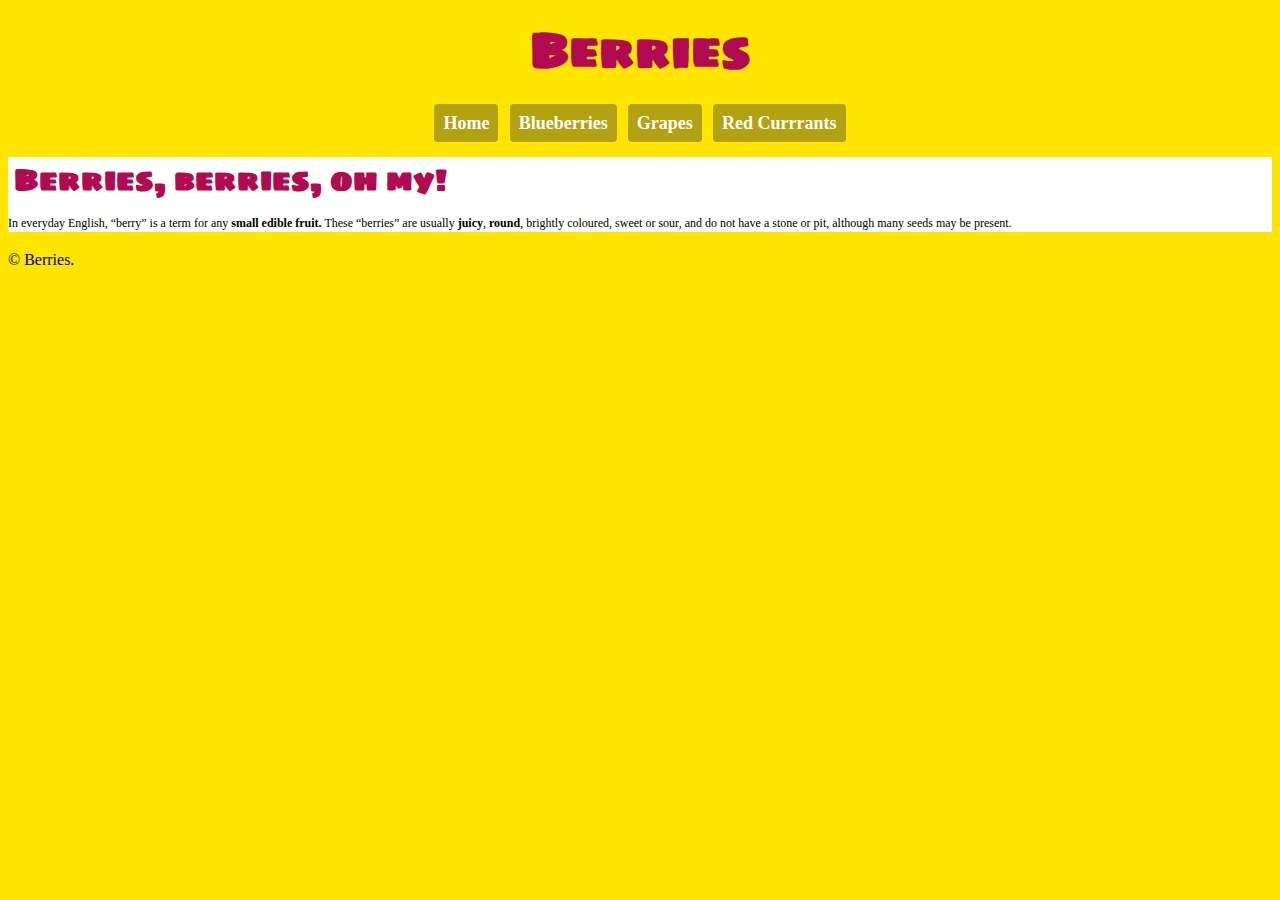
==== index.html @ 861d7077 "made everything and forgot to commit whoop" ====
<!DOCTYPE html>
<html lang="en-ca">
<head>
  <meta charset="utf-8">
  <title>Berries</title>
  <link href="css/main.css" rel="stylesheet">
  <link href="https://fonts.googleapis.com/css?family=Sigmar+One" rel="stylesheet">
</head>
<body>

<header>
  <h1>Berries</h1>
  <nav>
    <ul class="nav">
      <li><a href="index.html"><strong>Home</strong></a></li>
      <li><a href="blueberries.html"><strong>Blueberries</strong></a></li>
      <li><a href="grapes.html"><strong>Grapes</strong></a></li>
      <li><a href="red-currants.html"><strong>Red Currrants</strong></a></li>
    </ul>
  </nav>

<section>
  <h2>Berries, berries, oh my!</h2>

    <p>In everyday English, “berry” is a term for any <b>small</b> <b>edible</b> <b>fruit.</b> These “berries” are usually <b>juicy</b>, <b>round</b>, brightly coloured, sweet or sour, and do not have a stone or pit, although many seeds may be present.</p>

</section>

</header>

<footer>
  <p>© Berries.</p>
</footer>

</body>
</html>
---- css/main.css ----
html {
  background-color: #ffe500;
  line-height: 1.5;
  max-width: inherit;

}

h1 {
  text-align: center;
  color: #b20953;
  font-size: 3rem;
  margin: 0.3em;

}

h1, h2 {
    font-family: "Sigmar One", cursive;
}

h2 {
  color: #b20953;
  font-size: 1.875rem;
  text-align: left;
  margin: 0 0 0 0.2em;
}

.nav {
  margin:0.5em;
  padding:0 0 0.2em;
  list-style-type:none;
  text-align: center;
}

.nav li {
  display: inline-block;
}

.nav a {
  color: #fff;
  background-color: #b2a212;
  text-decoration: none;
  margin: 0.2em;
  padding: 0.3em 0.5em;
  border-radius: 4px;
  display: inline-block;
  font-size: 1.125rem;
  font-family: "Georgia", cursive;
}

.nav a:hover {
  background-color: #b20953;
}

section {
  background-color: #fff;
  text-align: center;
  text-align: left;
  font-family: "Georgia", cursive;
  font-size: 0.75rem;

footer {
  text-align: center;
}
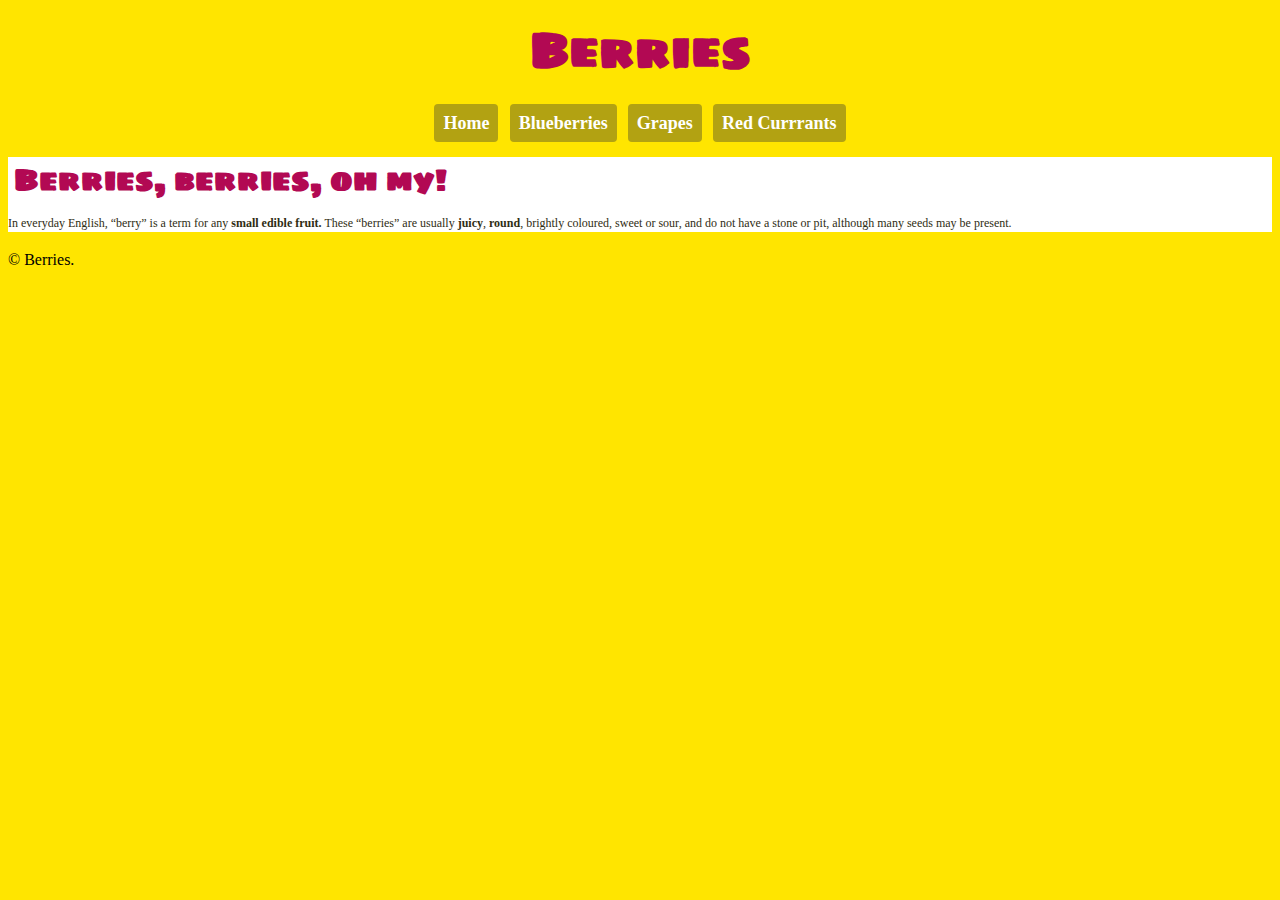
==== commit d3d6378d: "doing mark bot fixes" ====
--- a/index.html
+++ b/index.html
@@ -13,7 +13,7 @@
   <h1>Berries</h1>
   <nav>
     <ul class="nav">
-      <li><a href="index.html"><strong>Home</strong></a></li>
+      <li><a class="current" href="index.html"><strong>Home</strong></a></li>
       <li><a href="blueberries.html"><strong>Blueberries</strong></a></li>
       <li><a href="grapes.html"><strong>Grapes</strong></a></li>
       <li><a href="red-currants.html"><strong>Red Currrants</strong></a></li>
--- a/css/main.css
+++ b/css/main.css
@@ -48,7 +48,7 @@
 }
 
 .nav a:hover {
-  background-color: #b20953;
+  background-color: #cc1465;
 }
 
 section {
@@ -57,7 +57,12 @@
   text-align: left;
   font-family: "Georgia", cursive;
   font-size: 0.75rem;
+  color: #2f2d13;
 
 footer {
   text-align: center;
 }
+
+.nav .current {
+  background-color: #b20953;
+}
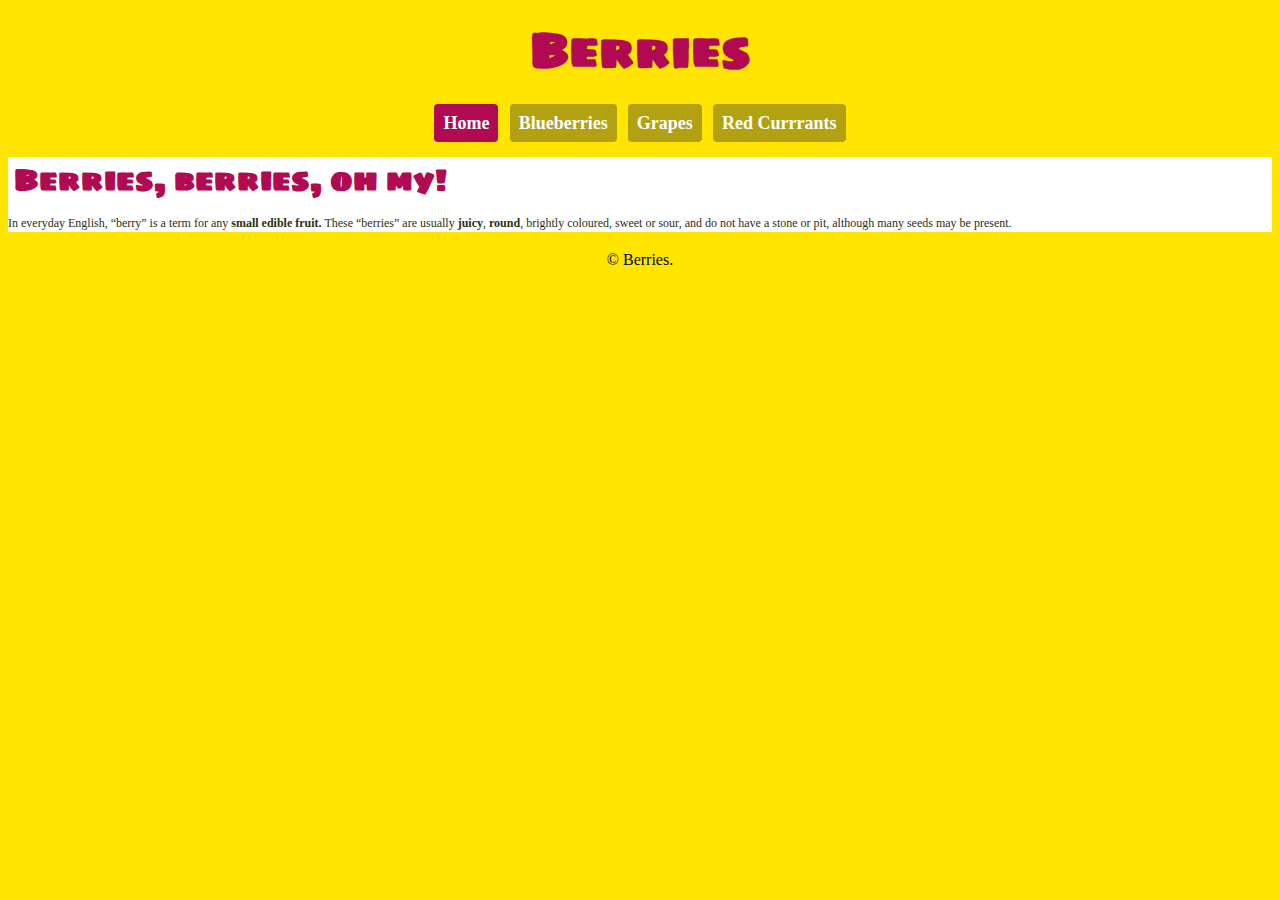
==== commit c9559e79: "made the hover happen!!" ====
--- a/index.html
+++ b/index.html
@@ -1,37 +1,37 @@
-
 <!DOCTYPE html>
 <html lang="en-ca">
 <head>
   <meta charset="utf-8">
   <title>Berries</title>
+  <meta name="viewport" content="">
   <link href="css/main.css" rel="stylesheet">
   <link href="https://fonts.googleapis.com/css?family=Sigmar+One" rel="stylesheet">
 </head>
 <body>
 
-<header>
-  <h1>Berries</h1>
-  <nav>
-    <ul class="nav">
-      <li><a class="current" href="index.html"><strong>Home</strong></a></li>
-      <li><a href="blueberries.html"><strong>Blueberries</strong></a></li>
-      <li><a href="grapes.html"><strong>Grapes</strong></a></li>
-      <li><a href="red-currants.html"><strong>Red Currrants</strong></a></li>
-    </ul>
-  </nav>
+  <header>
+    <h1>Berries</h1>
+    <nav>
+      <ul class="nav">
+        <li><a class="current" href="index.html"><strong>Home</strong></a></li>
+        <li><a href="blueberries.html"><strong>Blueberries</strong></a></li>
+        <li><a href="grapes.html"><strong>Grapes</strong></a></li>
+        <li><a href="red-currants.html"><strong>Red Currrants</strong></a></li>
+      </ul>
+    </nav>
 
-<section>
-  <h2>Berries, berries, oh my!</h2>
+    <section>
+      <h2>Berries, berries, oh my!</h2>
 
-    <p>In everyday English, “berry” is a term for any <b>small</b> <b>edible</b> <b>fruit.</b> These “berries” are usually <b>juicy</b>, <b>round</b>, brightly coloured, sweet or sour, and do not have a stone or pit, although many seeds may be present.</p>
+      <p>In everyday English, “berry” is a term for any <b>small</b> <b>edible</b> <b>fruit.</b> These “berries” are usually <b>juicy</b>, <b>round</b>, brightly coloured, sweet or sour, and do not have a stone or pit, although many seeds may be present.</p>
 
-</section>
+    </section>
 
-</header>
+  </header>
 
-<footer>
-  <p>© Berries.</p>
-</footer>
+  <footer>
+    <p>© Berries.</p>
+  </footer>
 
 </body>
 </html>
--- a/css/main.css
+++ b/css/main.css
@@ -3,6 +3,10 @@
   line-height: 1.5;
   max-width: inherit;
 
+}
+
+*, *::before, *::after {
+  box-sizing: inherit;
 }
 
 h1 {
@@ -14,7 +18,7 @@
 }
 
 h1, h2 {
-    font-family: "Sigmar One", cursive;
+  font-family: "Sigmar One", cursive;
 }
 
 h2 {
@@ -58,6 +62,7 @@
   font-family: "Georgia", cursive;
   font-size: 0.75rem;
   color: #2f2d13;
+}
 
 footer {
   text-align: center;
